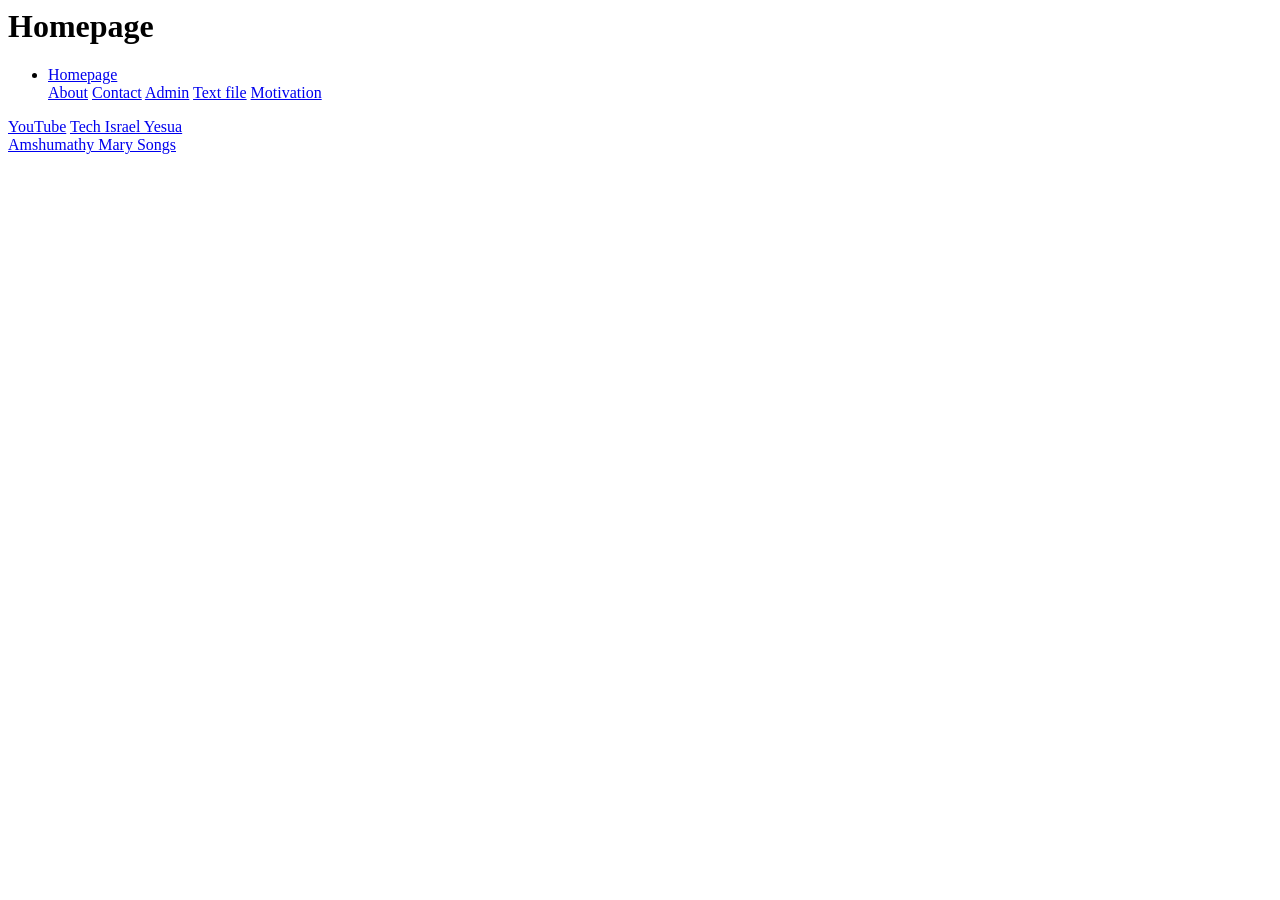
==== index.html @ cac9e6c2 "Add files via upload" ====
<html>
<head> 
<title> Homepage </title>
</head>
<body> 
<h1>Homepage </h1>
<div>
  <ul>
    <li><a href="index.html">Homepage</a></li>
    <a href="about.html">About</a></li>
    <a href="contact.html">Contact</a></li>
    <a href="admin files/admin1.html">Admin</a></li>
    <a href="text.txt">Text file</a></li>
    <a href="contact.html#Motivation"> Motivation</a></li>
   </ul>
</div>
<div id="container">
  <a href="http://youtube.com" frameborder="0" allowfullscreen>YouTube</a>
<a href="https://youtu.be/9sGoSeZIoGE?si=1-SsV3kzgXl8lQsF">Tech Israel Yesua</a><br />
<a href="https://youtu.be/vHqOqw4uTRQ?si=-oJfhkf9Sx-1-0HI">Amshumathy Mary Songs</a>
</div>
</body>
</html>
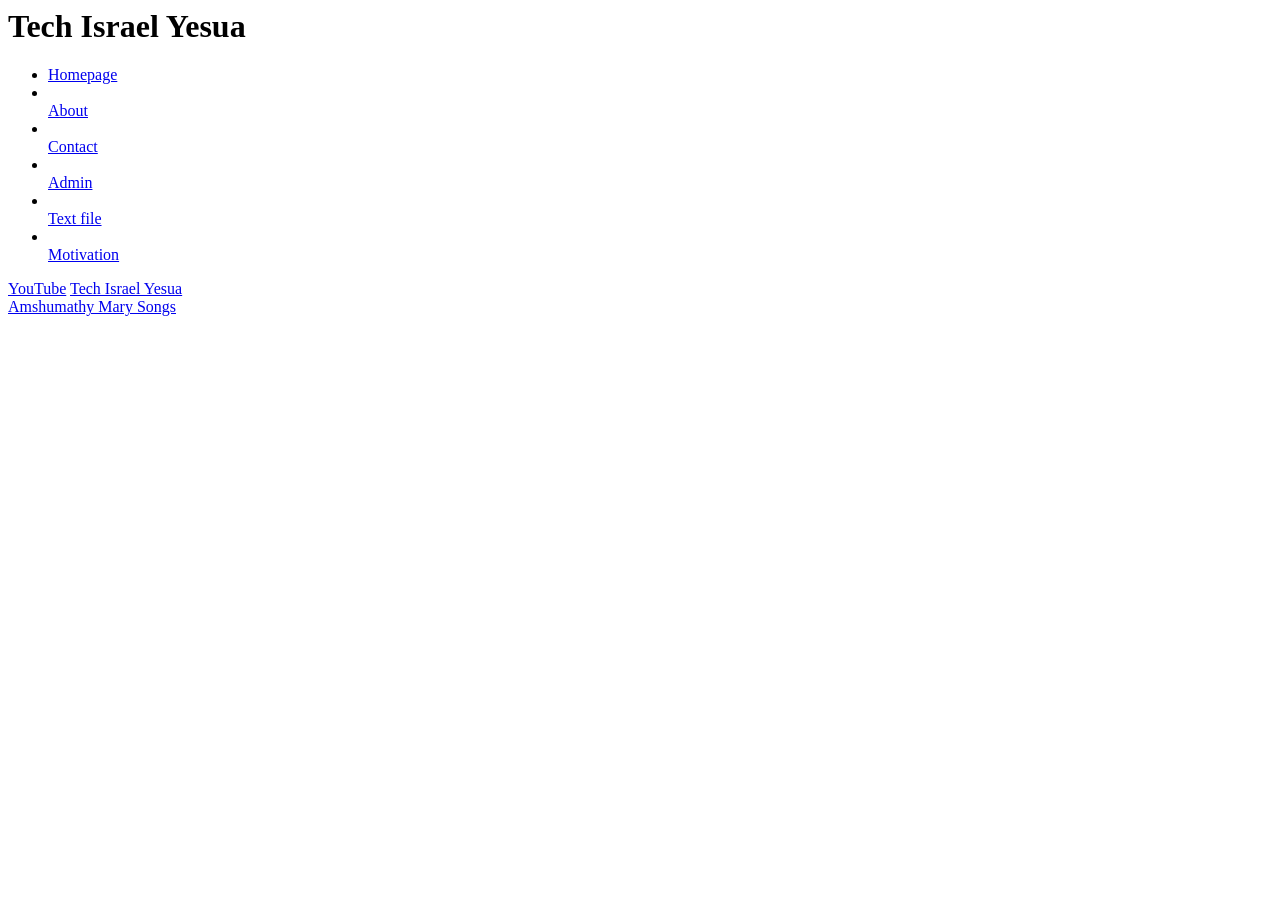
==== commit af48da95: "Update homepage heading and navigation links" ====
--- a/index.html
+++ b/index.html
@@ -3,15 +3,15 @@
 <title> Homepage </title>
 </head>
 <body> 
-<h1>Homepage </h1>
+<h1> Tech Israel Yesua </h1>
 <div>
   <ul>
     <li><a href="index.html">Homepage</a></li>
-    <a href="about.html">About</a></li>
-    <a href="contact.html">Contact</a></li>
-    <a href="admin files/admin1.html">Admin</a></li>
-    <a href="text.txt">Text file</a></li>
-    <a href="contact.html#Motivation"> Motivation</a></li>
+    <li></li><a href="about.html">About</a></li>
+    <li></li><a href="contact.html">Contact</a></li>
+    <li></li><a href="admin files/admin1.html">Admin</a></li>
+    <li></li><a href="text.txt">Text file</a></li>
+    <li></li><a href="contact.html#Motivation"> Motivation</a></li>
    </ul>
 </div>
 <div id="container">
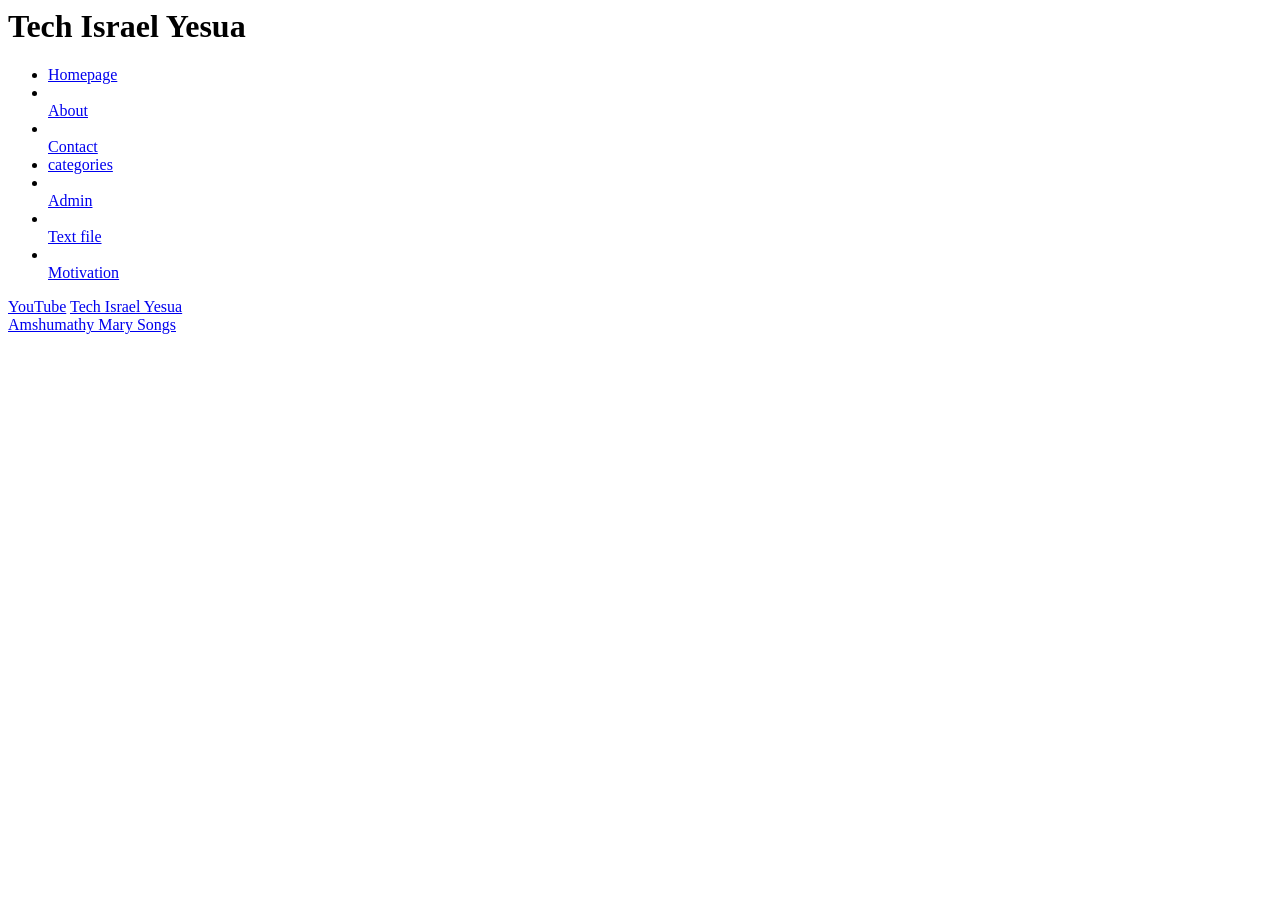
==== commit 15ea428e: "Add link to categories in navigation menu" ====
--- a/index.html
+++ b/index.html
@@ -9,7 +9,8 @@
     <li><a href="index.html">Homepage</a></li>
     <li></li><a href="about.html">About</a></li>
     <li></li><a href="contact.html">Contact</a></li>
-    <li></li><a href="admin files/admin1.html">Admin</a></li>
+     <li> <a href="categories.html">categories</a></li>
+    <li></li><a href="admin.html">Admin</a></li>
     <li></li><a href="text.txt">Text file</a></li>
     <li></li><a href="contact.html#Motivation"> Motivation</a></li>
    </ul>
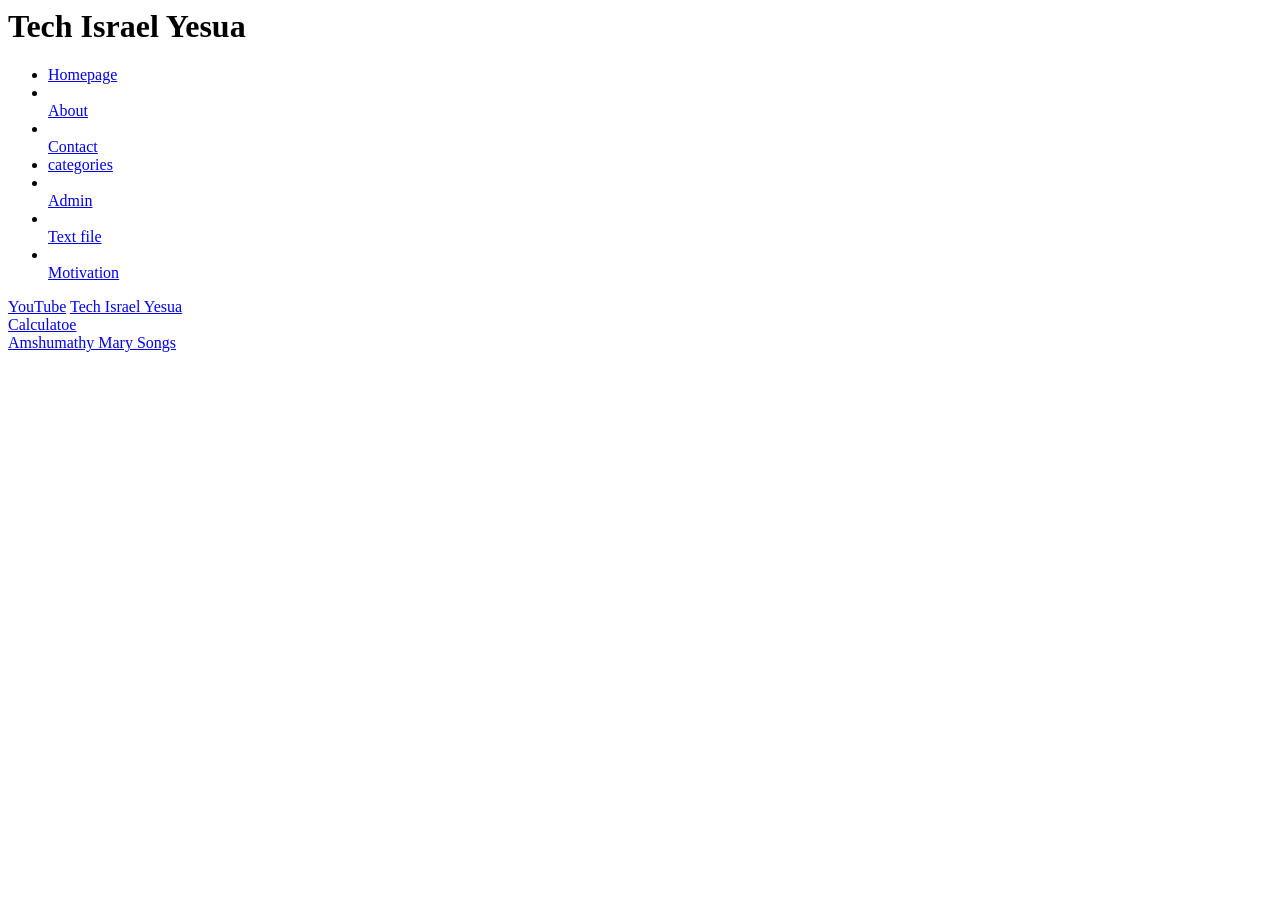
==== commit b6dc6d5d: "Add link to 'Calculatoe' in index.html" ====
--- a/index.html
+++ b/index.html
@@ -4,12 +4,12 @@
 </head>
 <body> 
 <h1> Tech Israel Yesua </h1>
-<div>
+<div id="nav">
   <ul>
     <li><a href="index.html">Homepage</a></li>
     <li></li><a href="about.html">About</a></li>
     <li></li><a href="contact.html">Contact</a></li>
-     <li> <a href="categories.html">categories</a></li>
+    <li> <a href="categories.html">categories</a></li>
     <li></li><a href="admin.html">Admin</a></li>
     <li></li><a href="text.txt">Text file</a></li>
     <li></li><a href="contact.html#Motivation"> Motivation</a></li>
@@ -17,8 +17,9 @@
 </div>
 <div id="container">
   <a href="http://youtube.com" frameborder="0" allowfullscreen>YouTube</a>
-<a href="https://youtu.be/9sGoSeZIoGE?si=1-SsV3kzgXl8lQsF">Tech Israel Yesua</a><br />
-<a href="https://youtu.be/vHqOqw4uTRQ?si=-oJfhkf9Sx-1-0HI">Amshumathy Mary Songs</a>
+  <a href="https://youtu.be/9sGoSeZIoGE?si=1-SsV3kzgXl8lQsF">Tech Israel Yesua</a><br />
+  <a href="https://youtu.be/9sGoSeZIoGE?si=1-SsV3kzgXl8lQsF">Calculatoe</a><br />
+  <a href="https://youtu.be/vHqOqw4uTRQ?si=-oJfhkf9Sx-1-0HI">Amshumathy Mary Songs</a>
 </div>
 </body>
 </html>
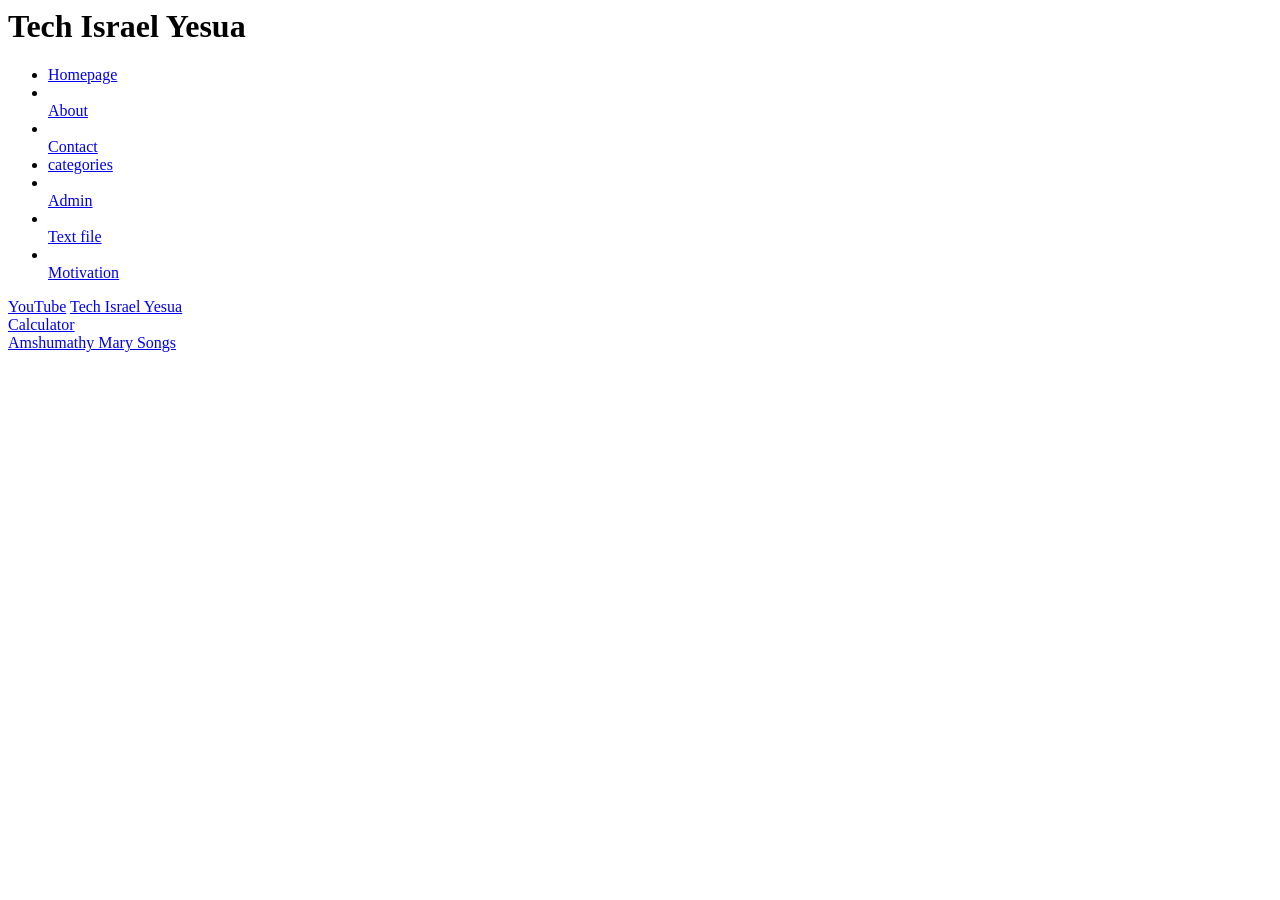
==== commit a3020ea9: "Fix typo in link text for Calculator" ====
--- a/index.html
+++ b/index.html
@@ -18,7 +18,7 @@
 <div id="container">
   <a href="http://youtube.com" frameborder="0" allowfullscreen>YouTube</a>
   <a href="https://youtu.be/9sGoSeZIoGE?si=1-SsV3kzgXl8lQsF">Tech Israel Yesua</a><br />
-  <a href="https://youtu.be/9sGoSeZIoGE?si=1-SsV3kzgXl8lQsF">Calculatoe</a><br />
+  <a href="https://youtu.be/9sGoSeZIoGE?si=1-SsV3kzgXl8lQsF">Calculator</a><br />
   <a href="https://youtu.be/vHqOqw4uTRQ?si=-oJfhkf9Sx-1-0HI">Amshumathy Mary Songs</a>
 </div>
 </body>
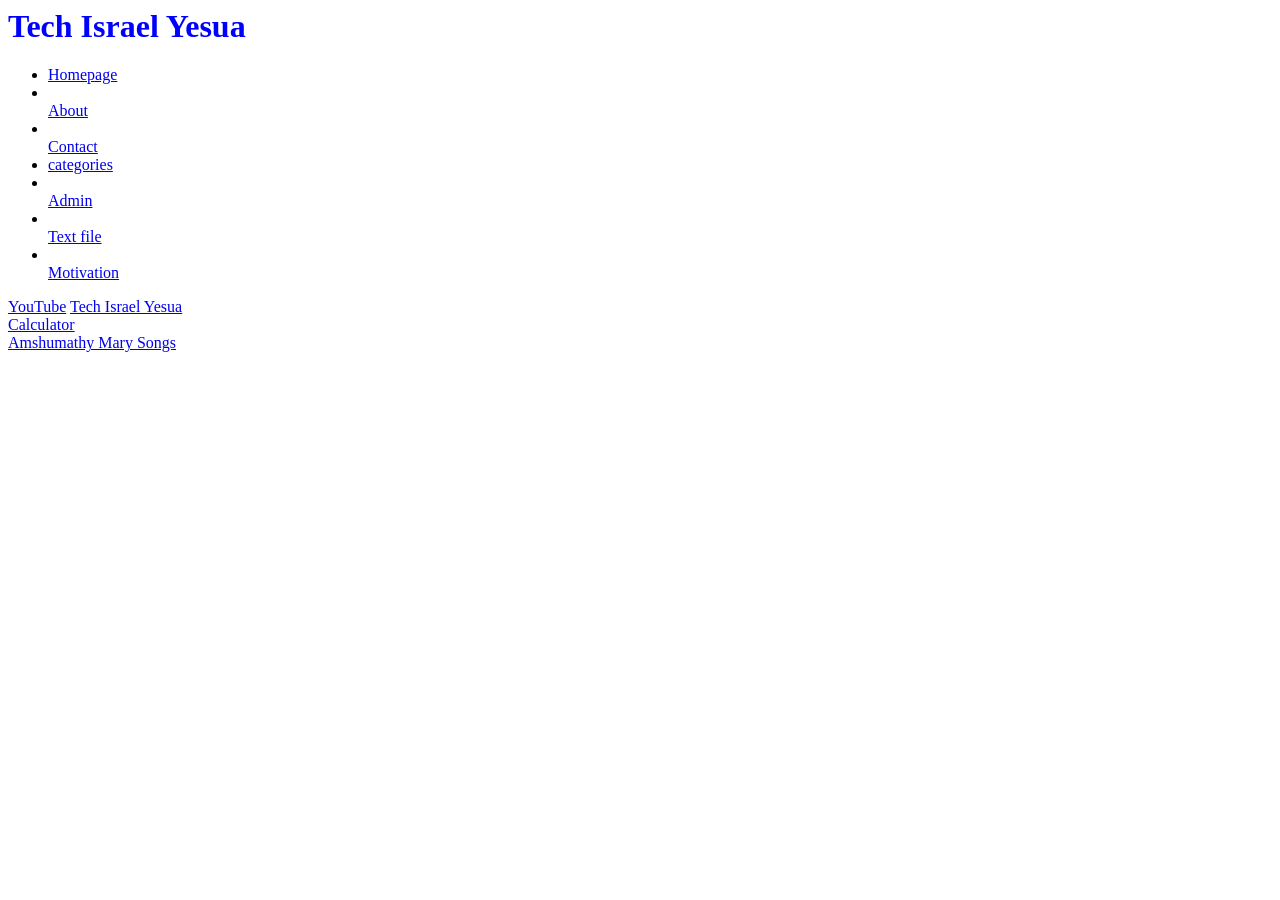
==== commit bd8910c8: "Add stylesheet link to index.html" ====
--- a/index.html
+++ b/index.html
@@ -1,6 +1,7 @@
 <html>
 <head> 
 <title> Homepage </title>
+<link rel="stylesheet" type="text/css" href="style.css"/>
 </head>
 <body> 
 <h1> Tech Israel Yesua </h1>
--- a/style.css
+++ b/style.css
@@ -0,0 +1,10 @@
+@charset "UTF-8"
+*{
+margin:0px;
+padding:0px;
+}
+h1 {color:blue;
+    font-family:'LindenHillRegular',chunkfive,Times,"Times New Roman",Sarif,Arial;
+   }
+h2 {color:green;}
+h3 {color:blue;}
